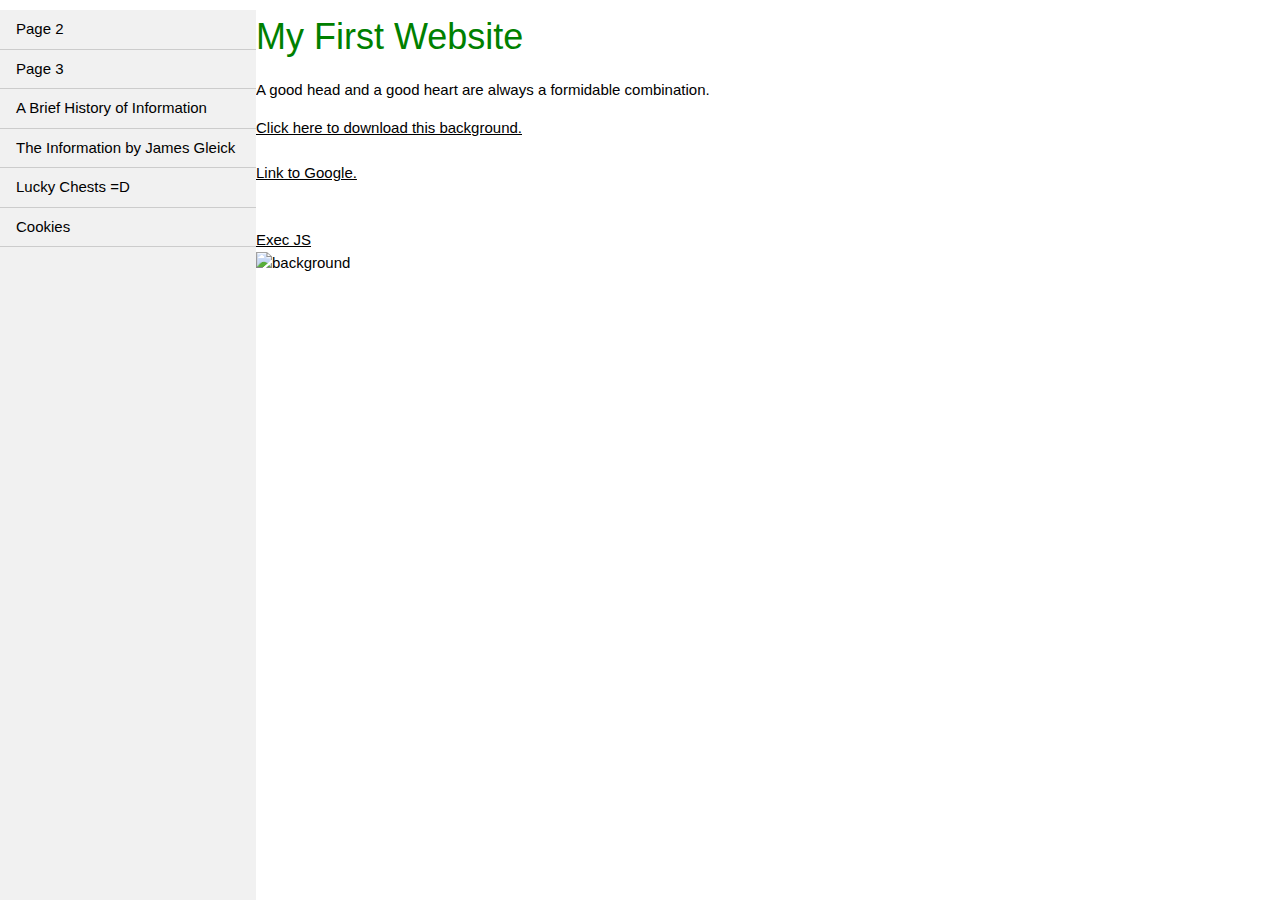
==== page1.html @ 71ea4c6f "Add files via upload" ====
<!DOCTYPE html>
<html lang="en-US">
	<head>
		<meta charset="utf-8">
		<meta name="viewport" content="width=device-width, initial-scale=1">
		<link rel="stylesheet" href="https://www.w3schools.com/w3css/4/w3.css">
		<script type="text/javascript">
		writeRandomQuote = function () {
			var quotes = new Array();
			quotes[0] = "Action is the real measure of intelligence.";
			quotes[1] = "Baseball has the great advantage over cricket of being sooner ended.";
			quotes[2] = "Every goal, every action, every thought, every feeling one experiences, whether it be consciously or unconsciously known, is an attempt to increase one's level of peace of mind.";
			quotes[3] = "A good head and a good heart are always a formidable combination.";
			var rand = Math.floor(Math.random()*quotes.length);
			document.write(quotes[rand]);
		}
		</script>
		<title>Welcome!</title>
	</head>
	<body>
		<div class="w3-sidebar w3-bar-block w3-light-grey" style="width:20%">
			<a href="page2.html" class="w3-bar-item w3-button w3-border-bottom">Page 2</a>
			<a href="page3.html" class="w3-bar-item w3-button w3-border-bottom">Page 3</a>
			<a href="https://www.liquidinformation.org/information_history.html" class="w3-bar-item w3-button w3-border-bottom" title="Leaves this site">A Brief History of Information</a>
			<a href="https://users.dcc.uchile.cl/~hsarmien/libros/The_Information_%20A_History.pdf" class="w3-bar-item w3-button w3-border-bottom" title="PDF File">The Information by James Gleick</a>
			<a href="lucky_chests.html" class="w3-bar-item w3-button w3-border-bottom">Lucky Chests =D</a>
			<a href="cookies_prac.php" class="w3-bar-item w3-button w3-border-bottom">Cookies</a>
		</div>
		<div style="margin-left:20%">
			<?php
				echo 'Hello World, Welcome to Page 1 of my very first Website!';
			?>
			<h1 style="color:Green;">My First Website</h1>
			<p title="Random Quote"><script type="text/javascript">writeRandomQuote();</script><br></p>
			<a href="background.png" download>Click here to download this background.<br><br></a>
			<p1 id="test"></p1>
			<a href='https://www.google.com'>Link to Google.<br><br><br></a>
			<a href="javascript:LaunchApp()">Exec JS<br></a>
			<img src=background.png alt='background' width=80%>
			<script>
			function LaunchApp() {
				if (!document.all) {
					document.getElementById("test").innerHTML = "Fail! Unable to execute windows file.<br><br>";
				}
			}
			</script>
		</div>
	</body>
</html>
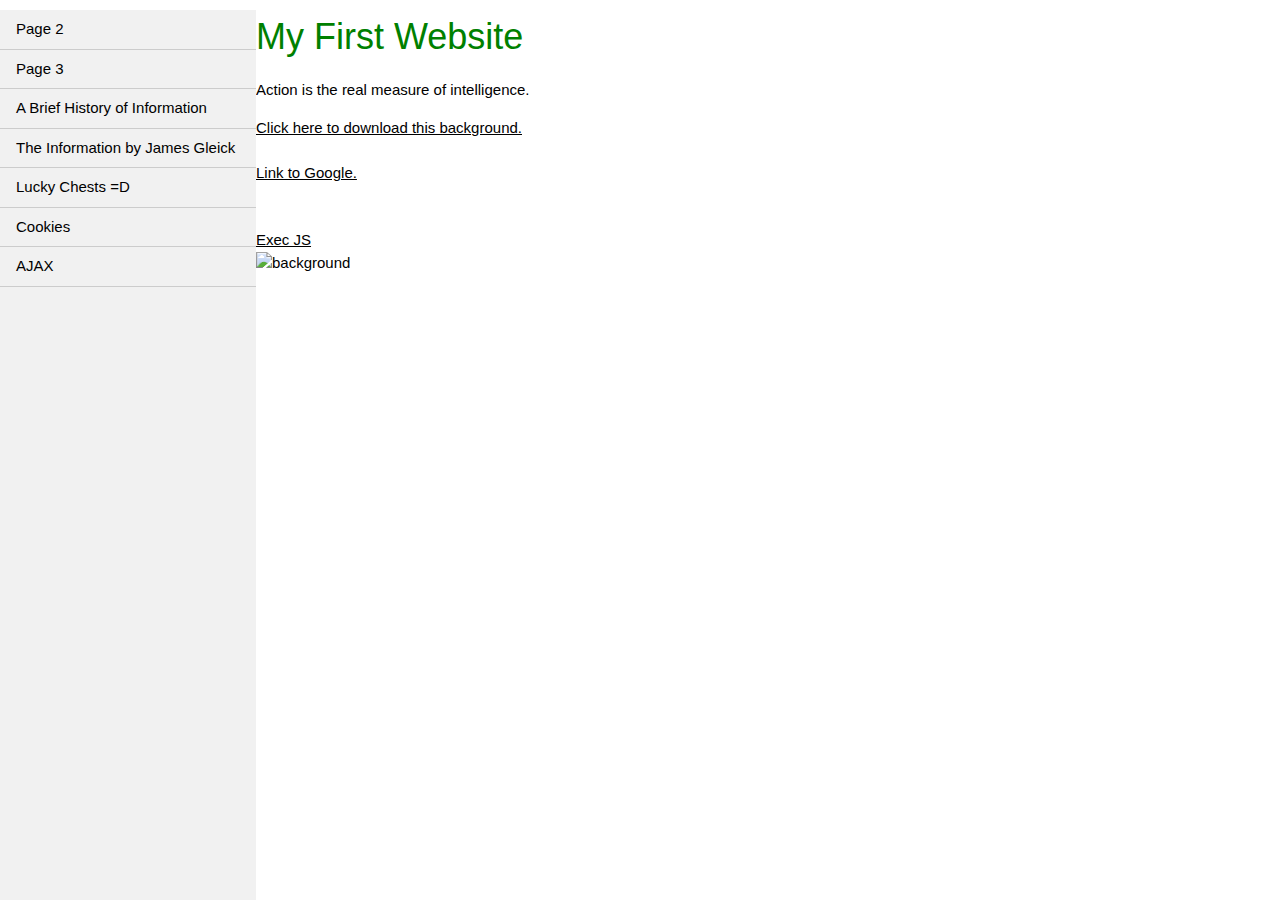
==== commit 36a840f8: "Adding progress" ====
--- a/page1.html
+++ b/page1.html
@@ -25,6 +25,7 @@
 			<a href="https://users.dcc.uchile.cl/~hsarmien/libros/The_Information_%20A_History.pdf" class="w3-bar-item w3-button w3-border-bottom" title="PDF File">The Information by James Gleick</a>
 			<a href="lucky_chests.html" class="w3-bar-item w3-button w3-border-bottom">Lucky Chests =D</a>
 			<a href="cookies_prac.php" class="w3-bar-item w3-button w3-border-bottom">Cookies</a>
+			<a href="ajax.html" class="w3-bar-item w3-button w3-border-bottom">AJAX</a>
 		</div>
 		<div style="margin-left:20%">
 			<?php
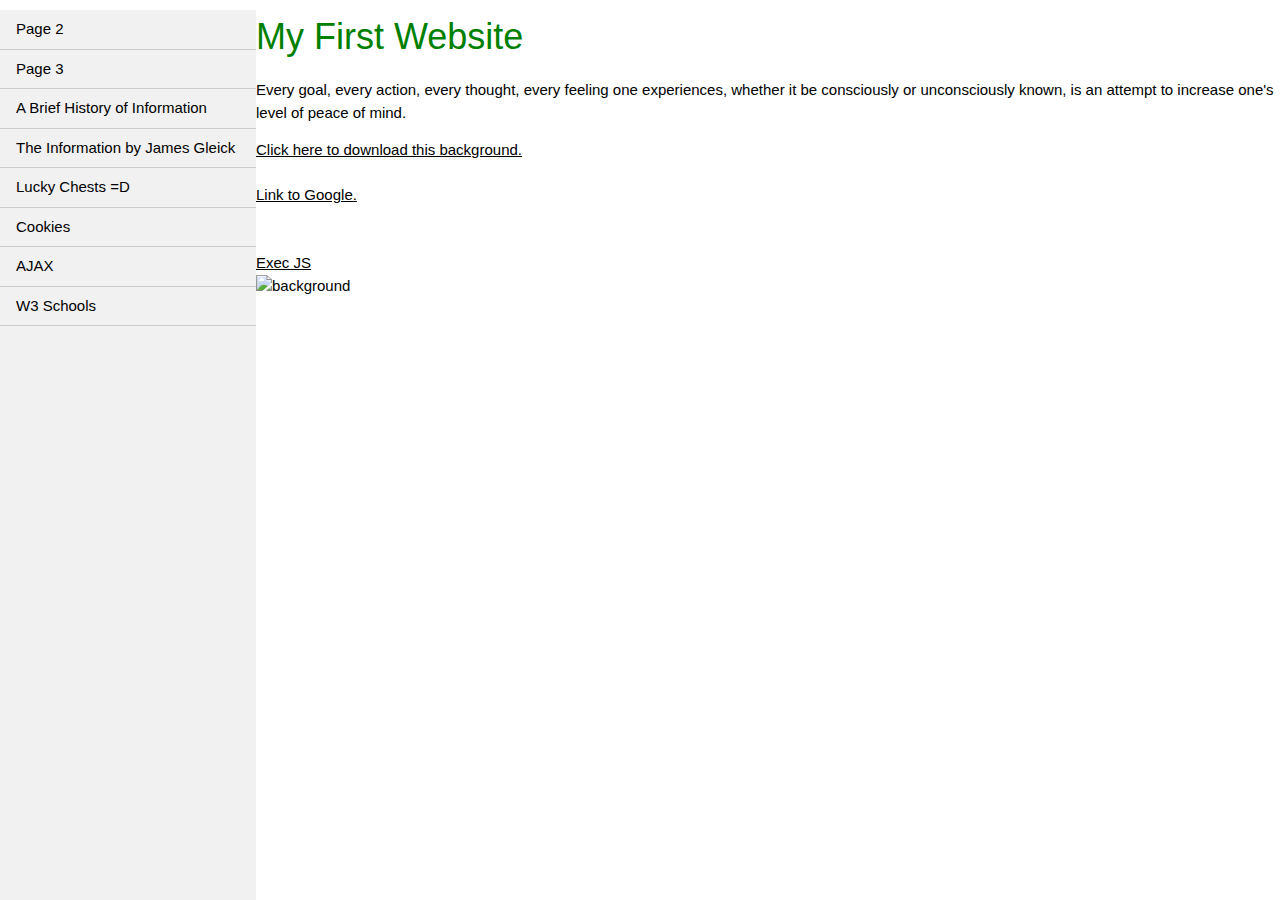
==== commit 156c1002: "Update page1.html" ====
--- a/page1.html
+++ b/page1.html
@@ -26,6 +26,7 @@
 			<a href="lucky_chests.html" class="w3-bar-item w3-button w3-border-bottom">Lucky Chests =D</a>
 			<a href="cookies_prac.php" class="w3-bar-item w3-button w3-border-bottom">Cookies</a>
 			<a href="ajax.html" class="w3-bar-item w3-button w3-border-bottom">AJAX</a>
+			<a href="https://www.w3schools.com" class="w3-bar-item w3-button w3-border-bottom">W3 Schools</a>
 		</div>
 		<div style="margin-left:20%">
 			<?php
